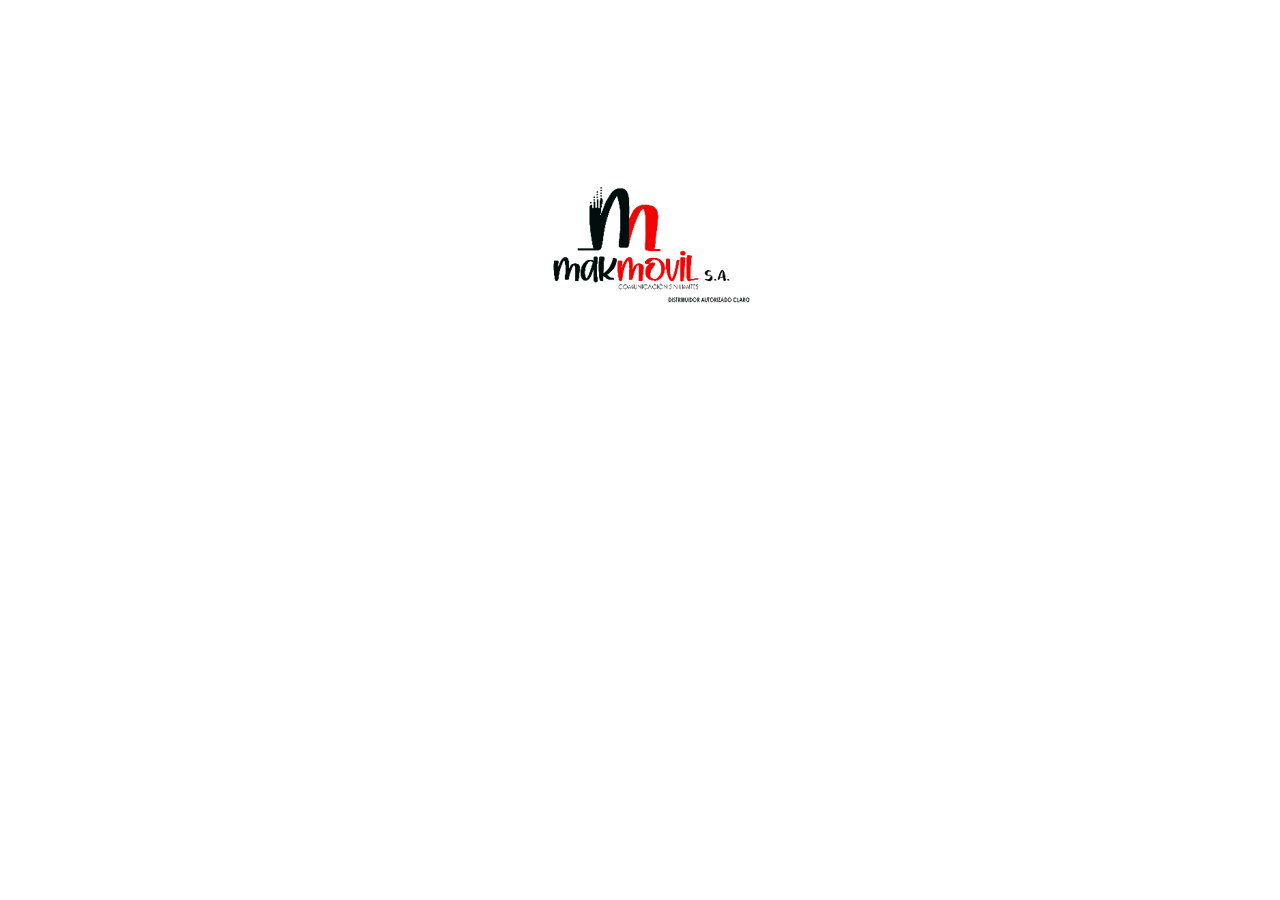
==== Makmovil/index.html @ 888cabea "Add files via upload" ====
<!DOCTYPE html>
<html>
    <head>
        <title>Makmovil</title>
    </head>
    <body>
        <br><br><br><br><br><br><br><br><br>
        <center>
            <a href="registro.html">
                <img src="Logo.webp" alt="Logo de Makmovil">
            </a>
        </center>
    </body>
</html>
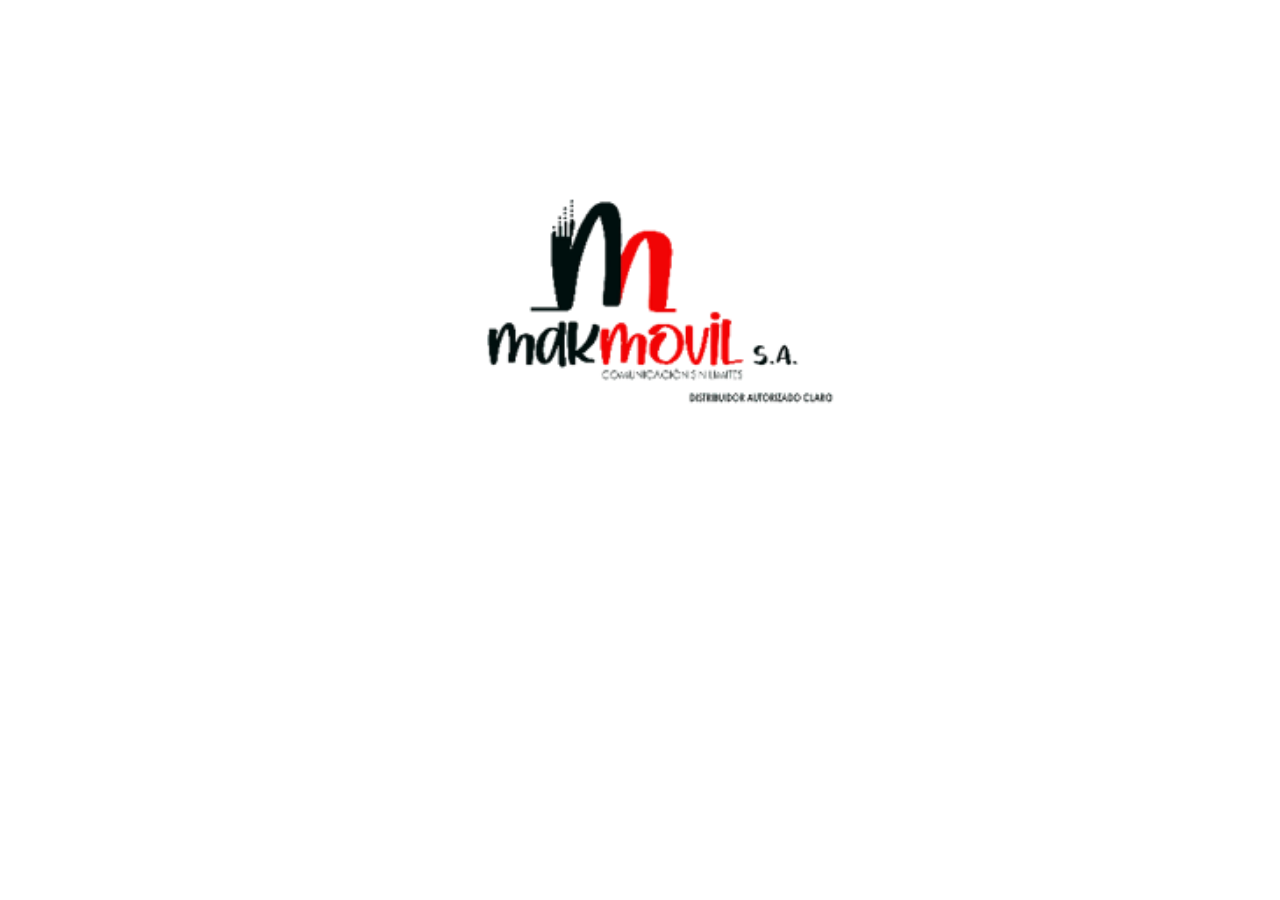
==== commit 9e236af1: "Optimizacion 1" ====
--- a/Makmovil/index.html
+++ b/Makmovil/index.html
@@ -7,7 +7,7 @@
         <br><br><br><br><br><br><br><br><br>
         <center>
             <a href="registro.html">
-                <img src="Logo.webp" alt="Logo de Makmovil">
+                <img style="width: 400px; height: 270px;" src="Logo.webp" alt="Logo de Makmovil">
             </a>
         </center>
     </body>
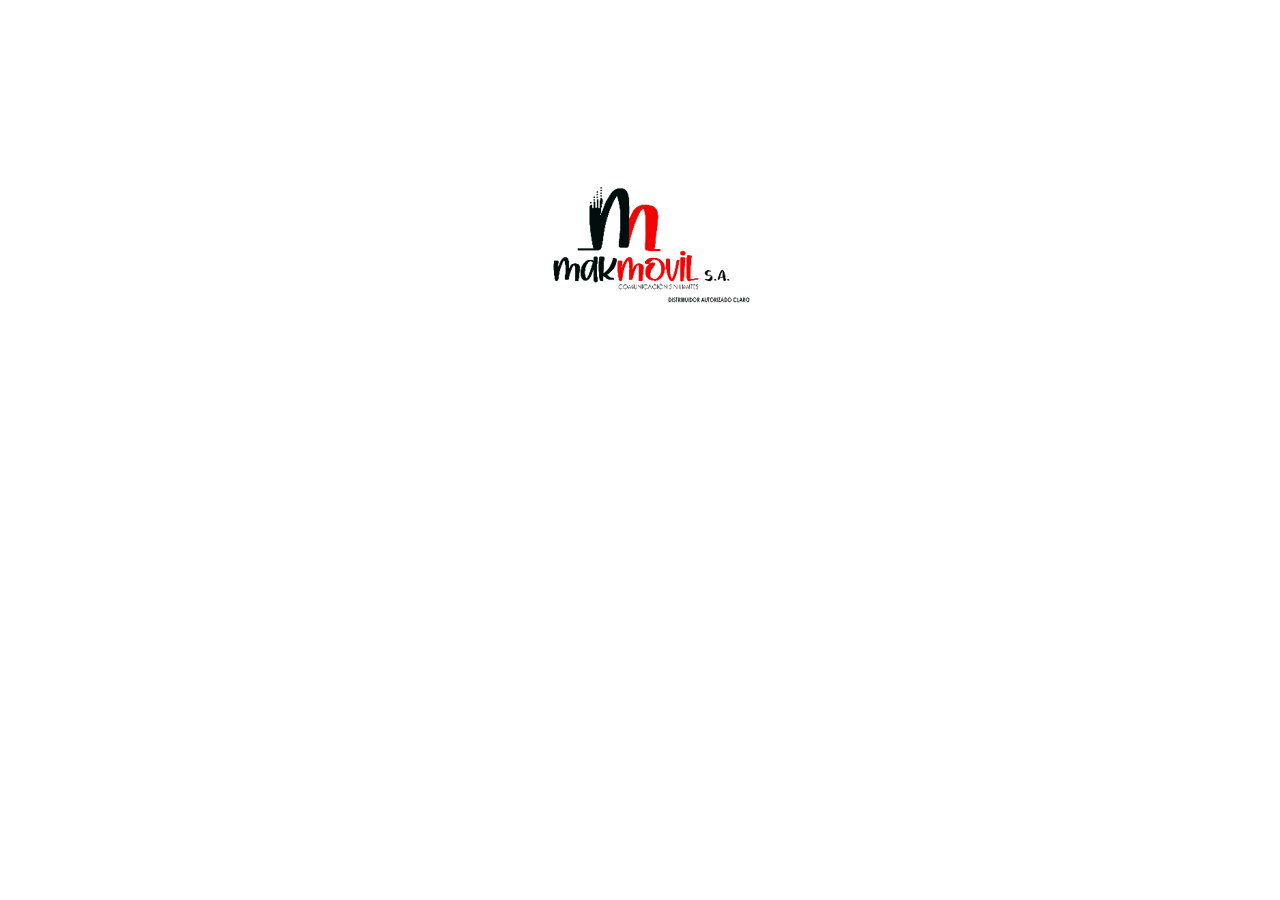
==== commit 92b64efb: "Merge branch 'main' of https://github.com/Proyecto-Pagina123/Makmovil" ====
--- a/Makmovil/index.html
+++ b/Makmovil/index.html
@@ -6,9 +6,9 @@
     <body>
         <br><br><br><br><br><br><br><br><br>
         <center>
-            <a href="registro.html">
-                <img style="width: 400px; height: 270px;" src="Logo.webp" alt="Logo de Makmovil">
+            <a href="Registro.html">
+                <img src="Logo.webp" alt="Logo de Makmovil">
             </a>
         </center>
     </body>
-</html>+</html>
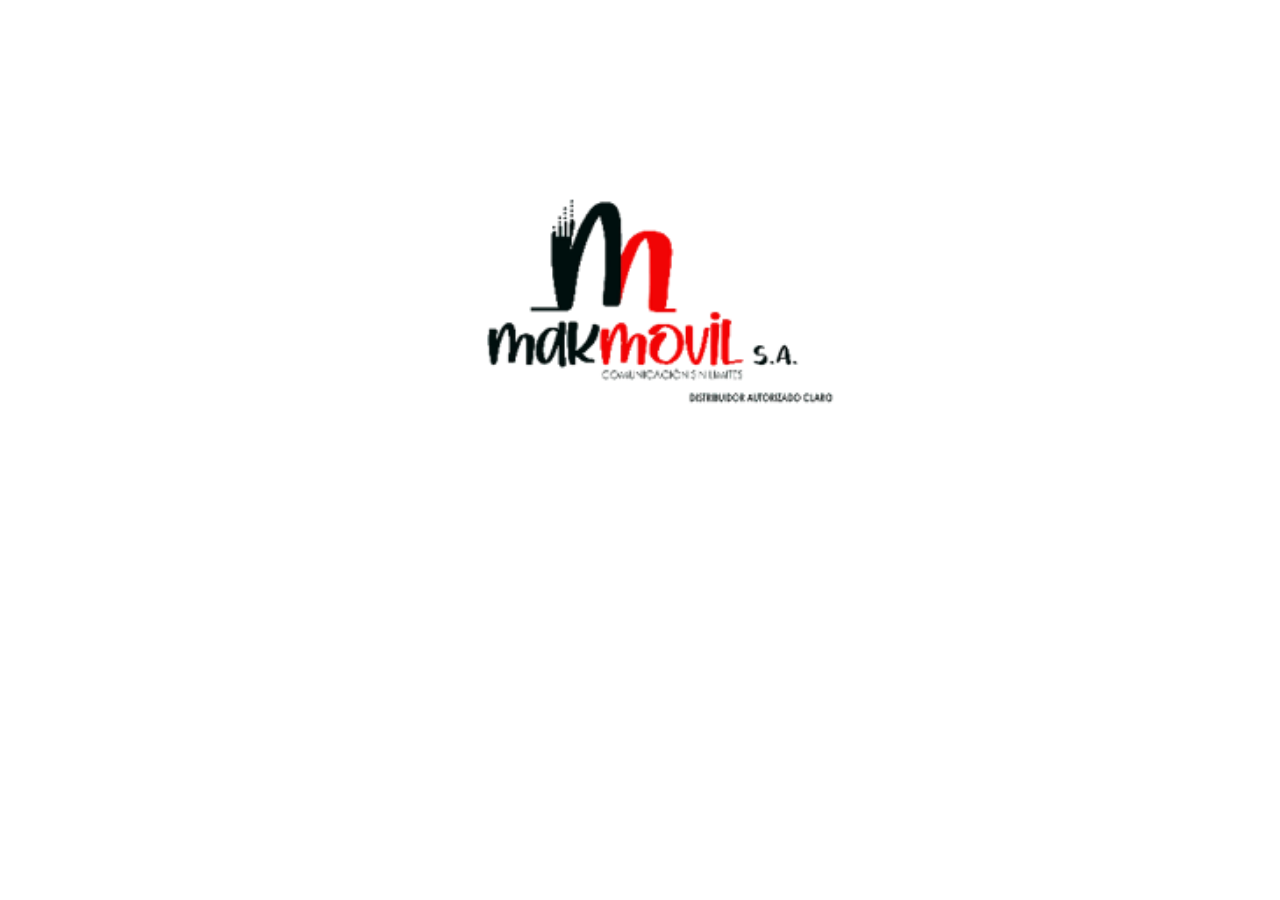
==== commit e3e9c2fb: "Opti 2" ====
--- a/Makmovil/index.html
+++ b/Makmovil/index.html
@@ -6,9 +6,9 @@
     <body>
         <br><br><br><br><br><br><br><br><br>
         <center>
-            <a href="Registro.html">
-                <img src="Logo.webp" alt="Logo de Makmovil">
+            <a href="registro.html">
+                <img style="width: 400px; height: 270px;" src="Logo.webp" alt="Logo de Makmovil">
             </a>
         </center>
     </body>
-</html>
+</html>
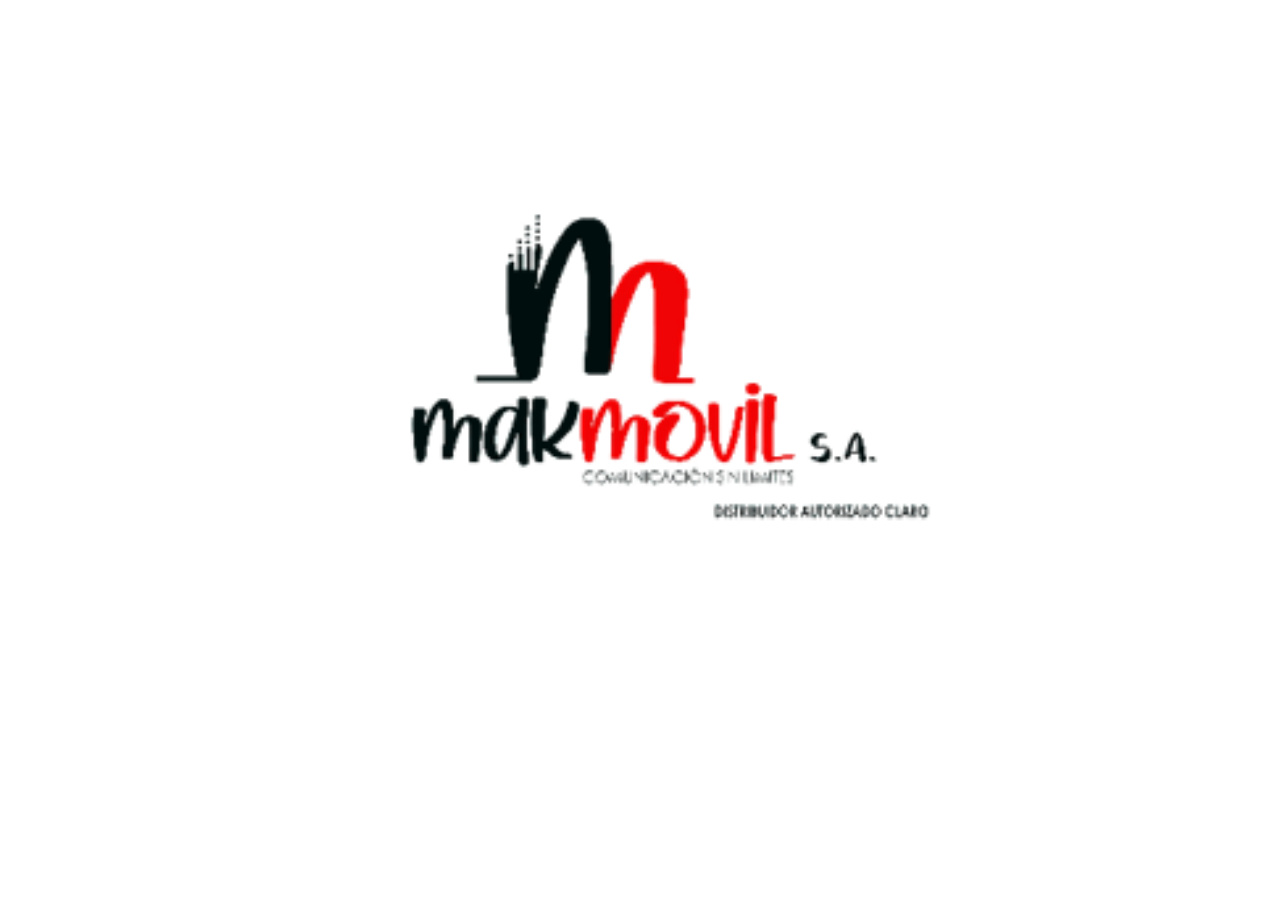
==== commit ec326b9a: "No se burh" ====
--- a/Makmovil/index.html
+++ b/Makmovil/index.html
@@ -6,8 +6,8 @@
     <body>
         <br><br><br><br><br><br><br><br><br>
         <center>
-            <a href="registro.html">
-                <img style="width: 400px; height: 270px;" src="Logo.webp" alt="Logo de Makmovil">
+            <a href="Registro.html">
+                <img style="width: 600px; height: 405px;" src="Logo.webp" alt="Logo de Makmovil">
             </a>
         </center>
     </body>
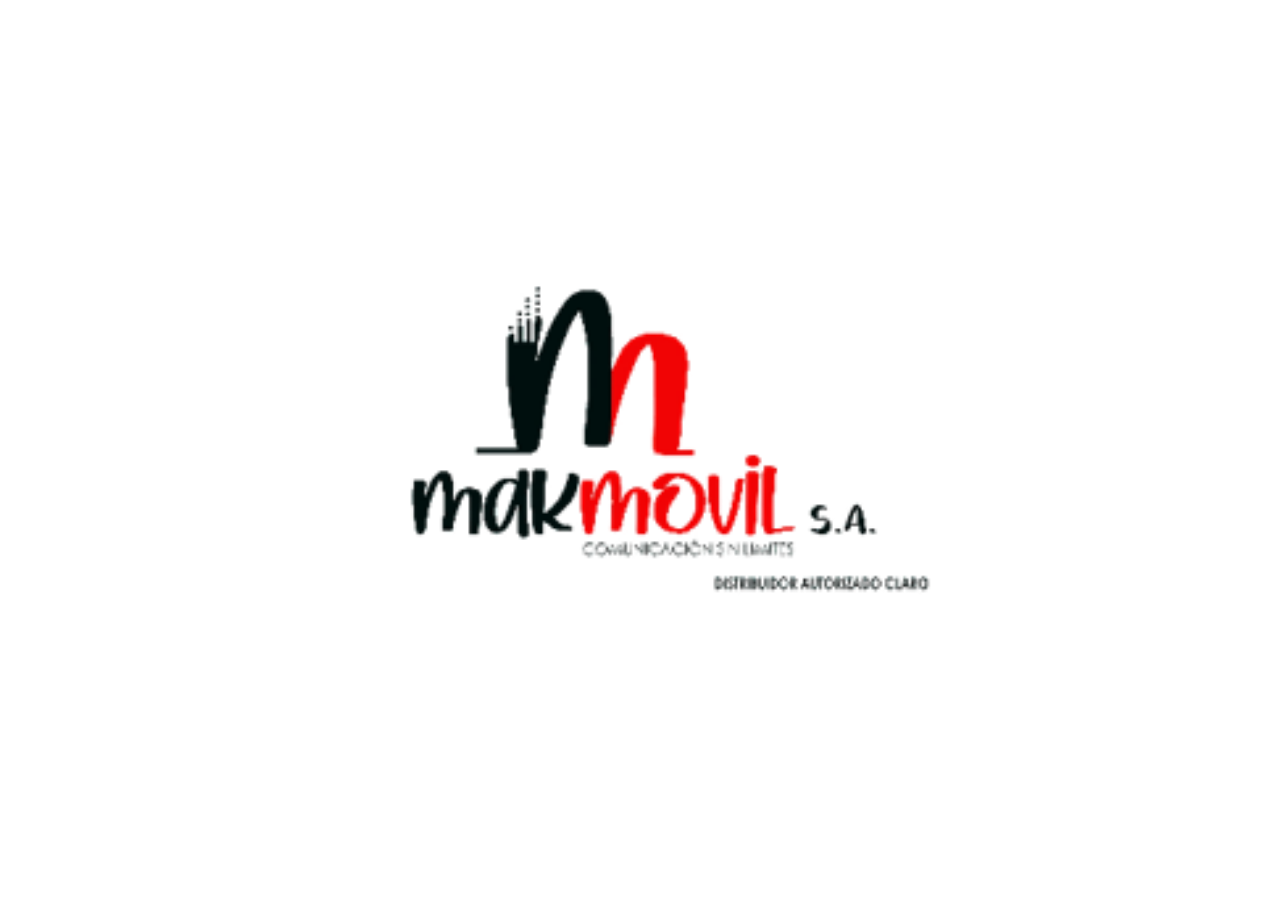
==== commit 4a601f5a: "Update 3" ====
--- a/Makmovil/index.html
+++ b/Makmovil/index.html
@@ -4,7 +4,7 @@
         <title>Makmovil</title>
     </head>
     <body>
-        <br><br><br><br><br><br><br><br><br>
+        <br><br><br><br><br><br><br><br><br><br><br><br><br>
         <center>
             <a href="Registro.html">
                 <img style="width: 600px; height: 405px;" src="Logo.webp" alt="Logo de Makmovil">
